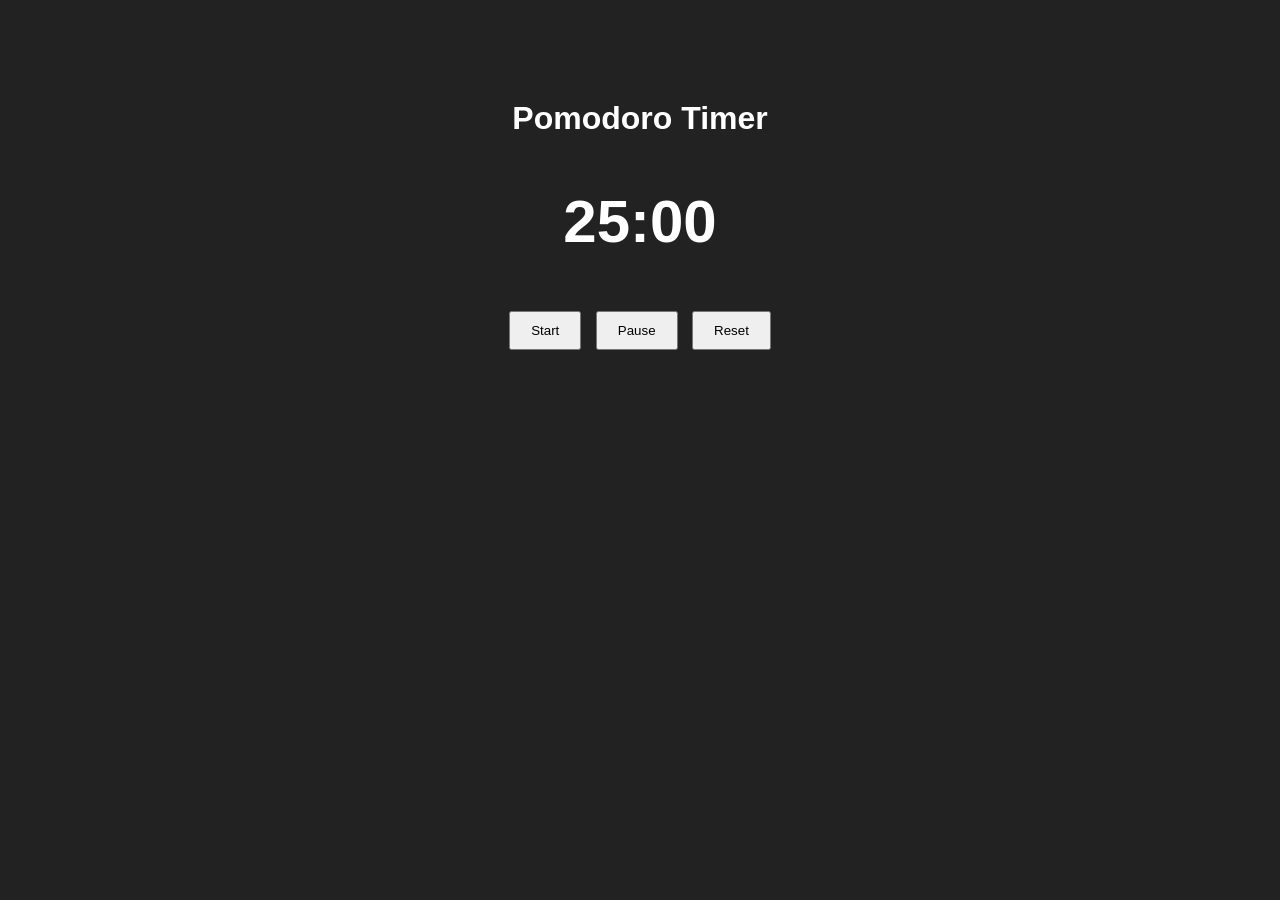
==== Pomodoro Timer project/index.html @ 63526dcb "First commit" ====
<!DOCTYPE html>
<html>
<head>
  <title>Pomodoro Timer</title>
  <link rel="stylesheet" href="style.css">
</head>
<body>

  <div class="container">
    <h1>Pomodoro Timer</h1>

    <h2 id="timer">25:00</h2>

    <button id="start">Start</button>
    <button id="pause">Pause</button>
    <button id="reset">Reset</button>
  </div>

  <script src="script.js"></script>

</body>
</html>
---- Pomodoro Timer project/style.css ----
body {
  background-color: #222;
  color: white;
  text-align: center;
  font-family: Arial;
  margin-top: 100px;
}

.container {
  width: 300px;
  margin: auto;
}

h2 {
  font-size: 60px;
}

button {
  padding: 10px 20px;
  margin: 5px;
  cursor: pointer;
}
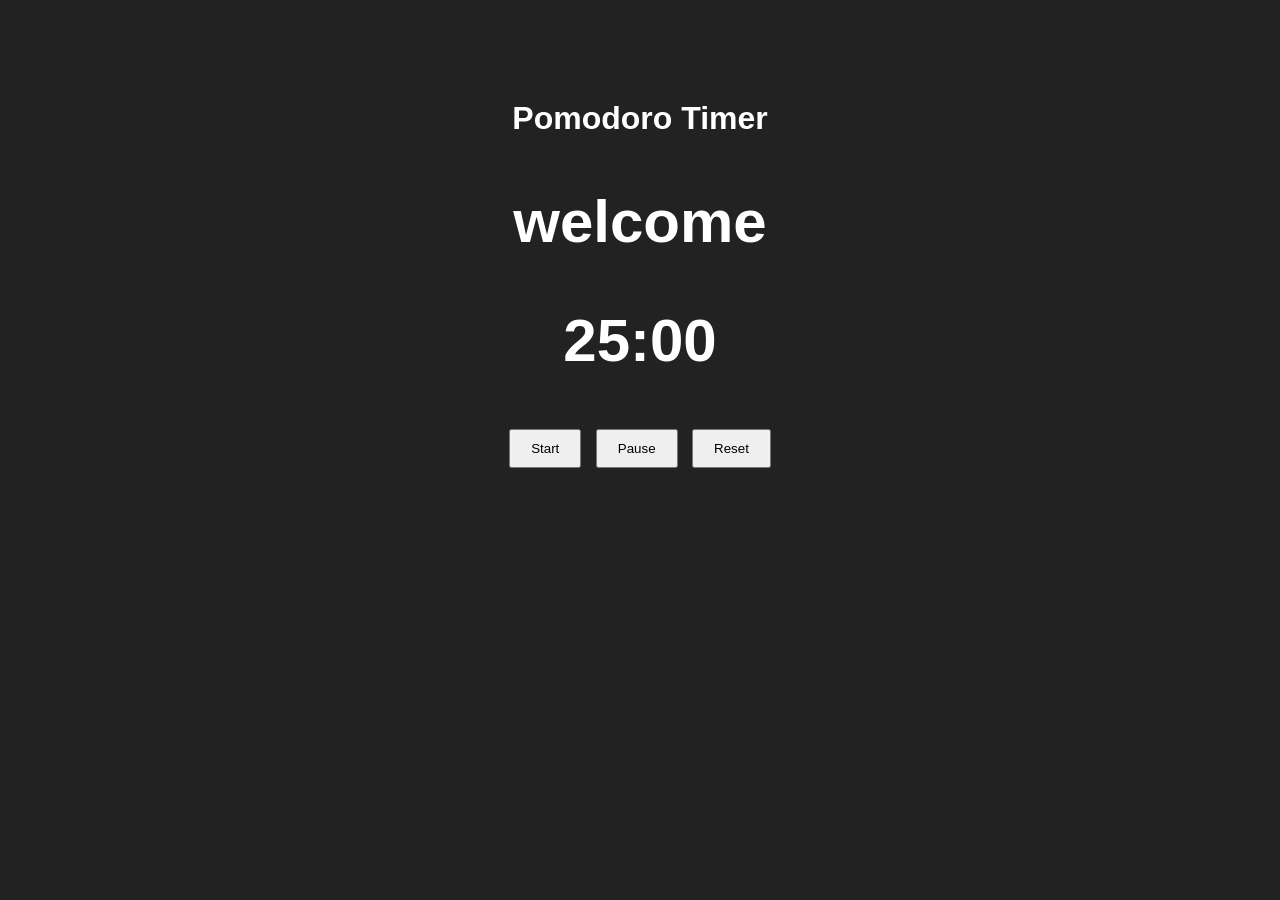
==== commit 21fd38de: "First commit1" ====
--- a/Pomodoro Timer project/index.html
+++ b/Pomodoro Timer project/index.html
@@ -8,7 +8,7 @@
 
   <div class="container">
     <h1>Pomodoro Timer</h1>
-
+    <h2>welcome </h2>
     <h2 id="timer">25:00</h2>
 
     <button id="start">Start</button>
